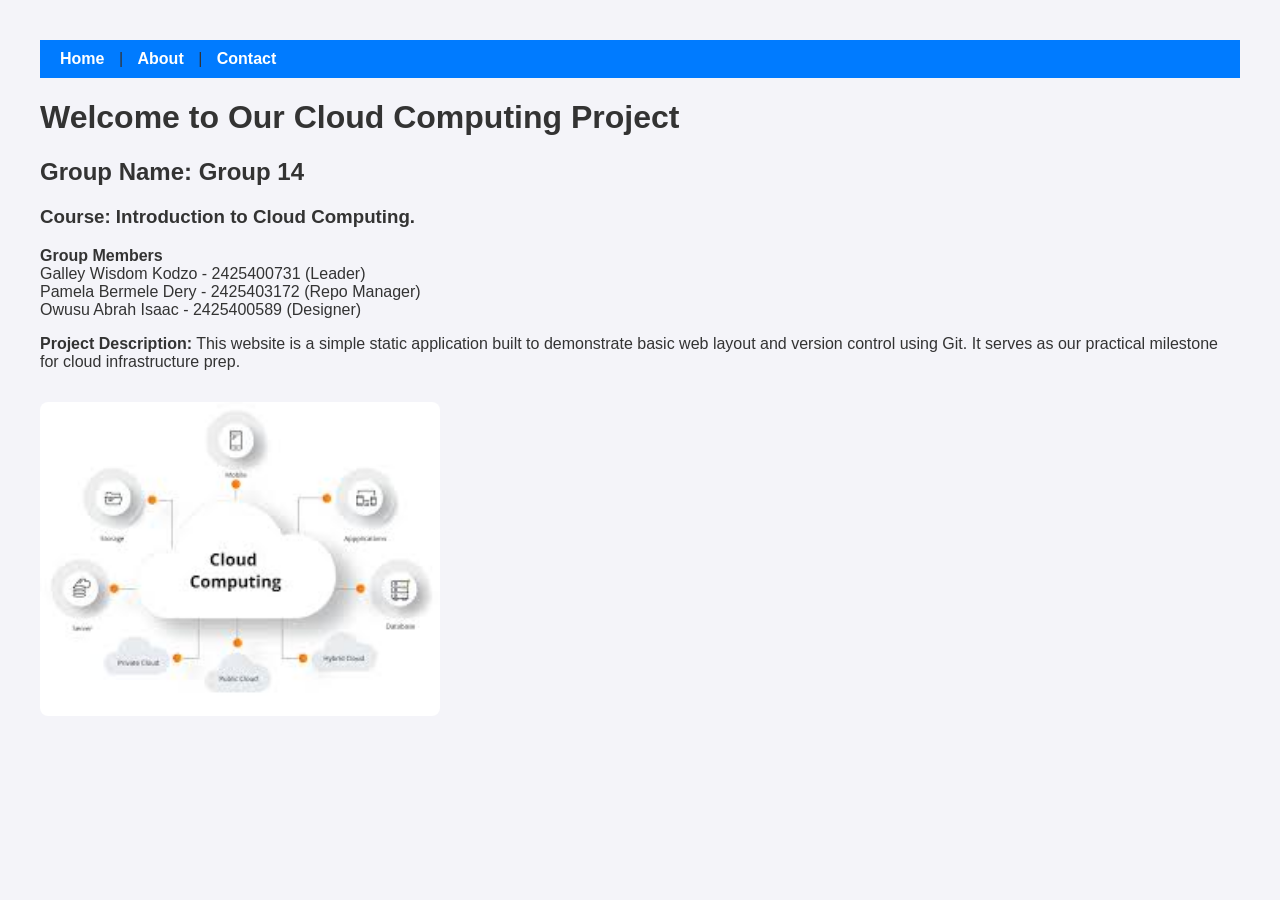
==== index.html @ 88ba097c "Add files via upload" ====
<!DOCTYPE html>
<html lang="en">
<head>
    <meta charset="UTF-8">
    <title>Home - Cloud Project</title>
    <link rel="stylesheet" href="style.css">
</head>
<body>
    <nav>
        <a href="index.html">Home</a> | 
        <a href="about.html">About</a> | 
        <a href="contact.html">Contact</a>
    </nav>
    <main>
        <h1>Welcome to Our Cloud Computing Project</h1>
        <h2>Group Name: Group 14</h2>
        <h3>Course: Introduction to Cloud Computing.</h3>
        
        <p><strong>Group Members</strong><br>Galley Wisdom Kodzo - 2425400731 (Leader)<br> Pamela Bermele Dery - 2425403172 (Repo Manager)<br>Owusu Abrah Isaac - 2425400589 (Designer)</p>
        
        <p><strong>Project Description:</strong> This website is a simple static application built to demonstrate basic web layout and version control using Git. It serves as our practical milestone for cloud infrastructure prep.</p>
        
        <img src="images/image.jpg" alt="Cloud Project Image" width="400">
    </main>
</body>
</html>
---- style.css ----
body {
    font-family: Arial, sans-serif;
    margin: 40px;
    background-color: #f4f4f9;
    color: #333;
}
nav {
    background-color: #007bff;
    padding: 10px;
    margin-bottom: 20px;
}
nav a {
    color: white;
    text-decoration: none;
    font-weight: bold;
    margin: 0 10px;
}
nav a:hover {
    text-decoration: underline;
}
img {
    border-radius: 8px;
    margin-top: 15px;
}
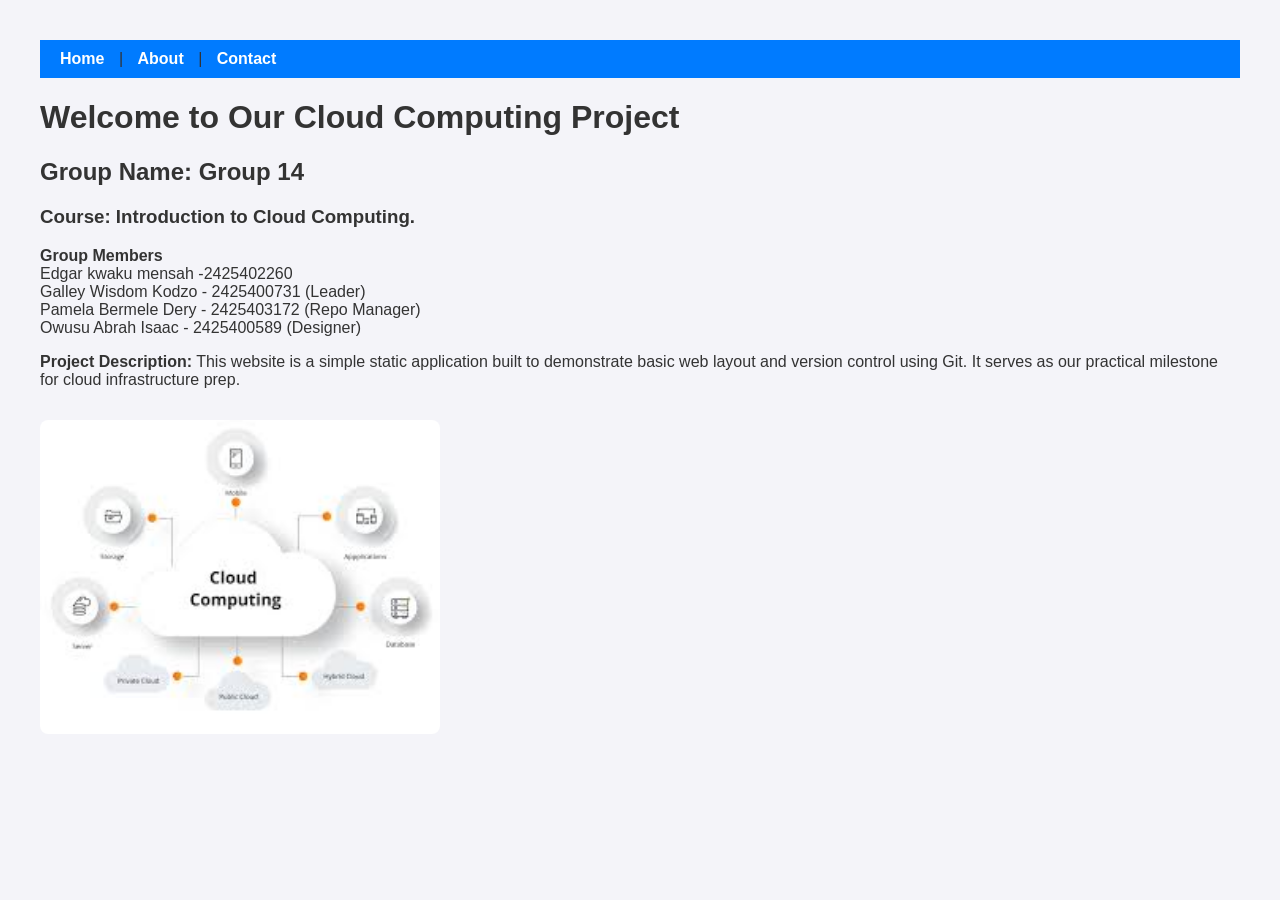
==== commit 34997654: "Update index.html" ====
--- a/index.html
+++ b/index.html
@@ -16,7 +16,7 @@
         <h2>Group Name: Group 14</h2>
         <h3>Course: Introduction to Cloud Computing.</h3>
         
-        <p><strong>Group Members</strong><br>Galley Wisdom Kodzo - 2425400731 (Leader)<br> Pamela Bermele Dery - 2425403172 (Repo Manager)<br>Owusu Abrah Isaac - 2425400589 (Designer)</p>
+        <p><strong>Group Members</strong> <br>Edgar kwaku mensah -2425402260 <br>Galley Wisdom Kodzo - 2425400731 (Leader)<br> Pamela Bermele Dery - 2425403172 (Repo Manager)<br>Owusu Abrah Isaac - 2425400589 (Designer)</p>
         
         <p><strong>Project Description:</strong> This website is a simple static application built to demonstrate basic web layout and version control using Git. It serves as our practical milestone for cloud infrastructure prep.</p>
         
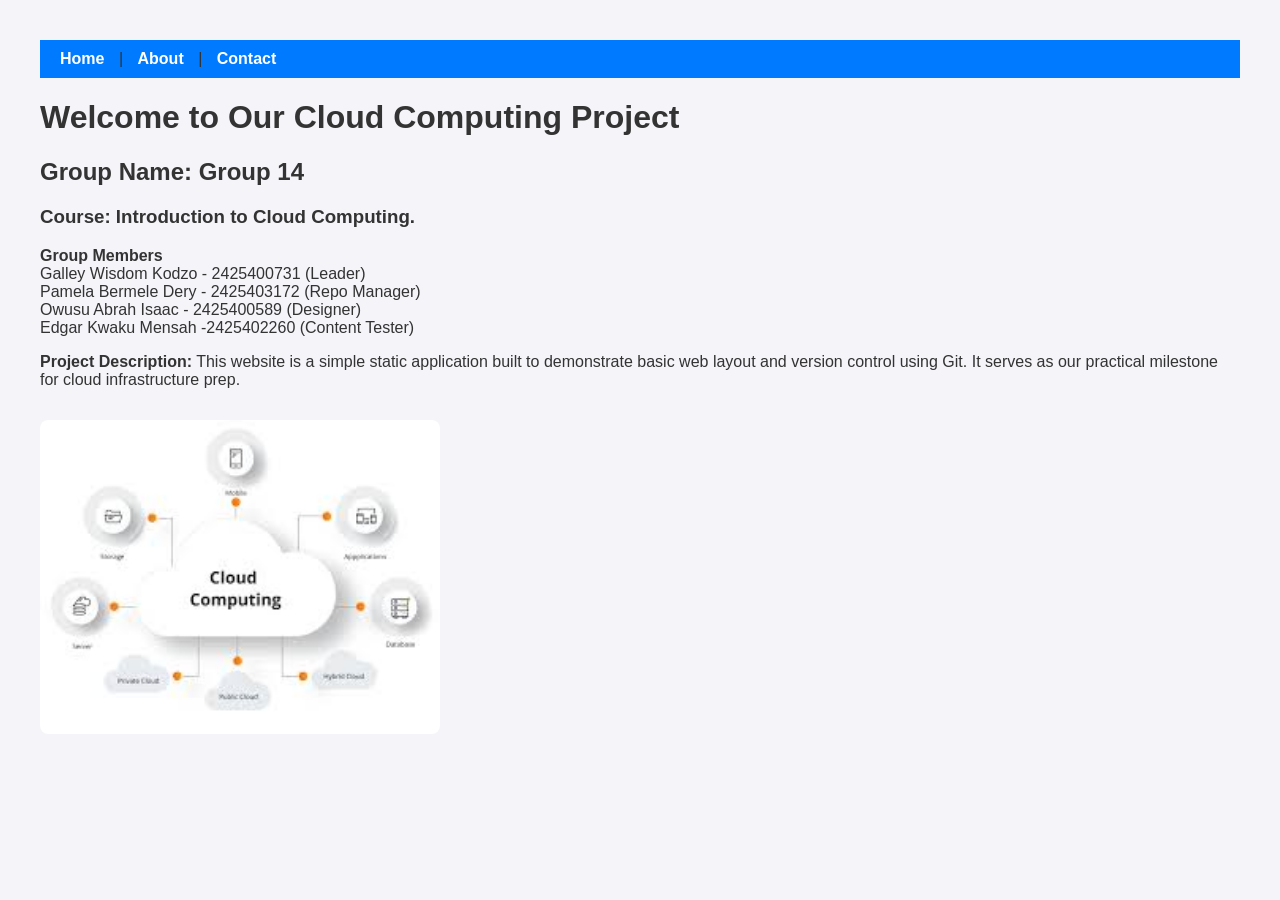
==== commit be6d19db: "Revise group member information in index.html Updated group member details in the project descriptio" ====
--- a/index.html
+++ b/index.html
@@ -16,7 +16,7 @@
         <h2>Group Name: Group 14</h2>
         <h3>Course: Introduction to Cloud Computing.</h3>
         
-        <p><strong>Group Members</strong> <br>Edgar kwaku mensah -2425402260 <br>Galley Wisdom Kodzo - 2425400731 (Leader)<br> Pamela Bermele Dery - 2425403172 (Repo Manager)<br>Owusu Abrah Isaac - 2425400589 (Designer)</p>
+        <p><strong>Group Members</strong><br>Galley Wisdom Kodzo - 2425400731 (Leader)<br> Pamela Bermele Dery - 2425403172 (Repo Manager)<br>Owusu Abrah Isaac - 2425400589 (Designer)<br>Edgar Kwaku Mensah -2425402260 (Content Tester) </p>
         
         <p><strong>Project Description:</strong> This website is a simple static application built to demonstrate basic web layout and version control using Git. It serves as our practical milestone for cloud infrastructure prep.</p>
         
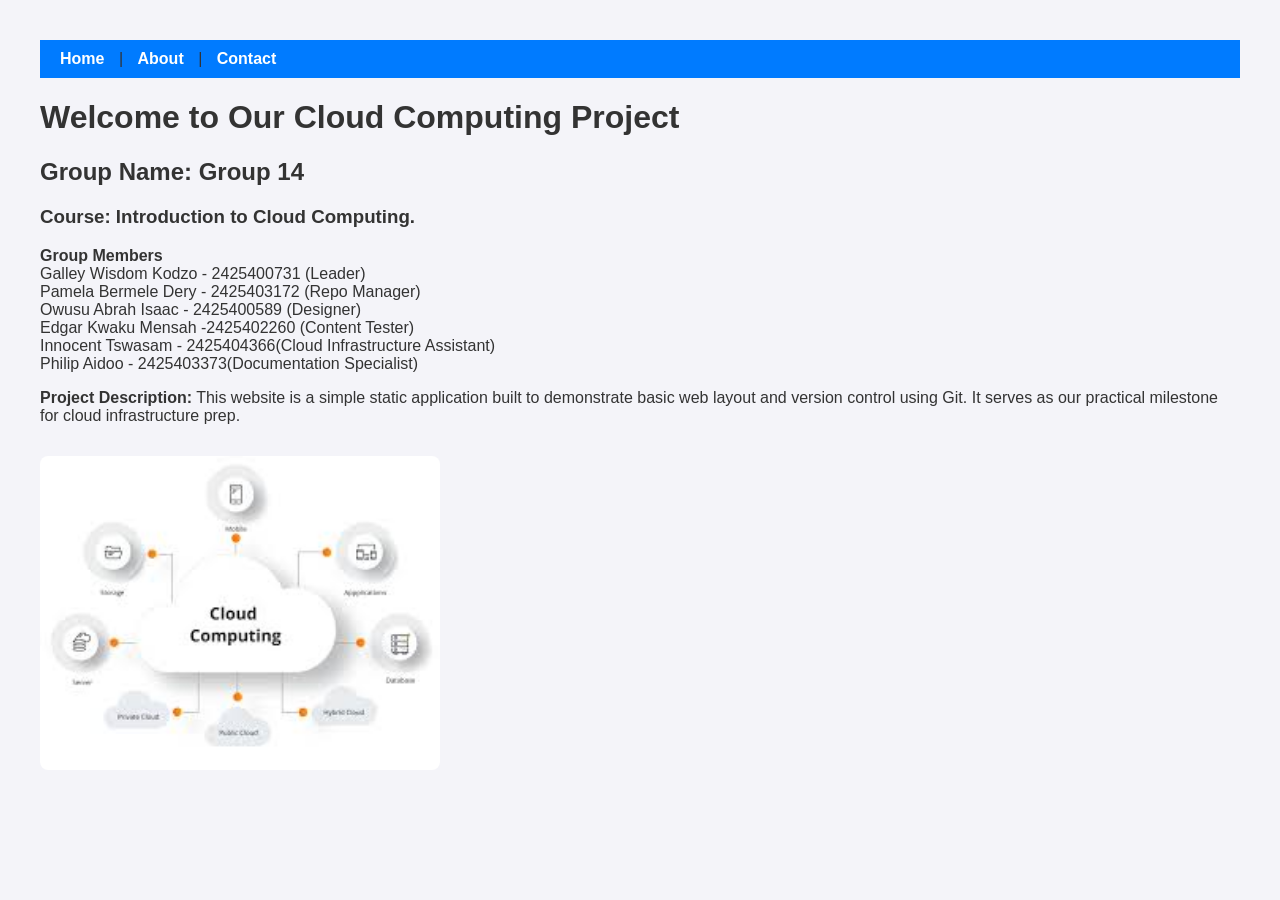
==== commit 4d3fe460: "Update group members in index.html Added two new group members to the project details." ====
--- a/index.html
+++ b/index.html
@@ -16,7 +16,7 @@
         <h2>Group Name: Group 14</h2>
         <h3>Course: Introduction to Cloud Computing.</h3>
         
-        <p><strong>Group Members</strong><br>Galley Wisdom Kodzo - 2425400731 (Leader)<br> Pamela Bermele Dery - 2425403172 (Repo Manager)<br>Owusu Abrah Isaac - 2425400589 (Designer)<br>Edgar Kwaku Mensah -2425402260 (Content Tester) </p>
+        <p><strong>Group Members</strong><br>Galley Wisdom Kodzo - 2425400731 (Leader)<br> Pamela Bermele Dery - 2425403172 (Repo Manager)<br>Owusu Abrah Isaac - 2425400589 (Designer)<br>Edgar Kwaku Mensah -2425402260 (Content Tester)<br>Innocent Tswasam - 2425404366(Cloud Infrastructure Assistant)<br>Philip Aidoo - 2425403373(Documentation Specialist)</p>
         
         <p><strong>Project Description:</strong> This website is a simple static application built to demonstrate basic web layout and version control using Git. It serves as our practical milestone for cloud infrastructure prep.</p>
         
